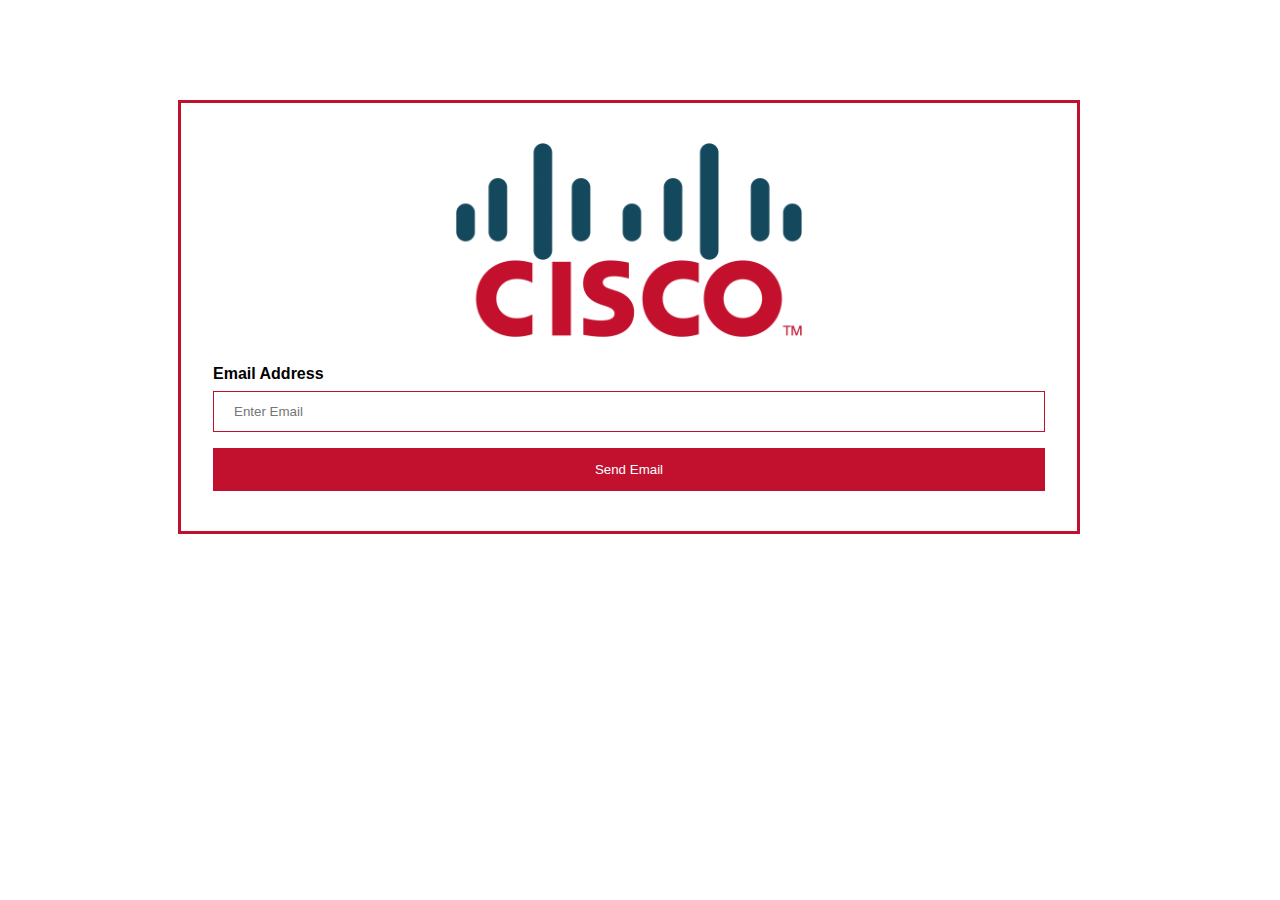
==== forgotpsw.html @ 2aed9465 "Add files via upload" ====
<html>
<head>
  <meta name="viewport" content="width=device-width, initial-scale=1">
  <script src="https://smtpjs.com/v2/smtp.js">
</script>
  <style>
  body{
    font-family: Arial, Helvetica, sans-serif;
  }
  form{
    border: 3px solid #c2112f;
    width: 70%
  }
  input[type=text], input[type=password]{
    width: 100%;
    padding: 12px 20px;
    margin: 8px 0;
    display: inline-block;
    border: 1px solid #c2112f;
    box-sizing: border-box;
  }
  button{
    background-color: #c2112f;
    color: white;
    padding: 14px 20px;
    margin: 8px 0;
    border: none;
    cursor: pointer;
    width: 100%;
  }
  button:hover{
    opacity: 0.8;
  }
.imgcontainer{
  text-align: center;
  margin: 24px 0 12px 0;
}
img.avatar{
  width: 40%
}
.container{
  padding: 16px;
}

span.psw{
  float: right;
  padding-top: 16px;
}
@media screen and (max-width:300px) {
  span.pswd{
    display: block;
    float: none;
  }
}
  </style>
</head>
<body>
  <link href="cisco.css" rel="stylesheet" type="text/css" />
  <form action="Untitled.php" method="post" style="position: absolute; top: 100px; right:200px;">
    <div class="container" style="background-color:white;">
    <div class="imgcontainer">
      <img src="cisco-logo.png" alt="cisco" class="avatar">

    </div>
    <div class="container">
      <label for="email"><b>Email Address</b></label>
      <input type="text" placeholder="Enter Email" name="email" required>
      <button type="submit" value="Send" required>Send Email</button>
    </div>
</div>
</form>
</body>
</html>
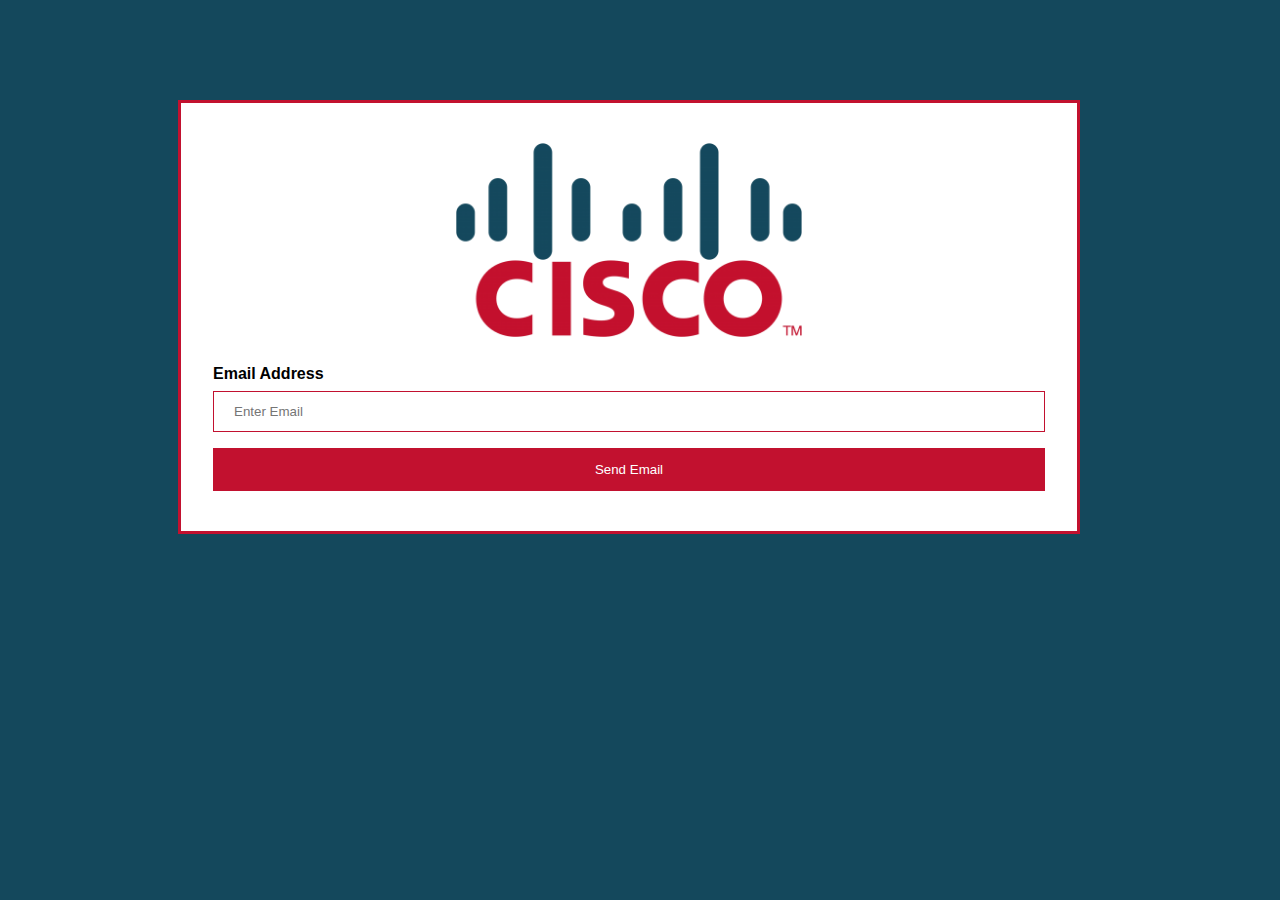
==== commit 65bb0d76: "Add files via upload" ====
--- a/forgotpsw.html
+++ b/forgotpsw.html
@@ -56,7 +56,7 @@
 </head>
 <body>
   <link href="cisco.css" rel="stylesheet" type="text/css" />
-  <form action="Untitled.php" method="post" style="position: absolute; top: 100px; right:200px;">
+  <form action="cisco.php" method="post" style="position: absolute; top: 100px; right:200px;">
     <div class="container" style="background-color:white;">
     <div class="imgcontainer">
       <img src="cisco-logo.png" alt="cisco" class="avatar">
--- a/cisco.css
+++ b/cisco.css
@@ -0,0 +1,3 @@
+body{
+  background-color: #14485c;
+}
